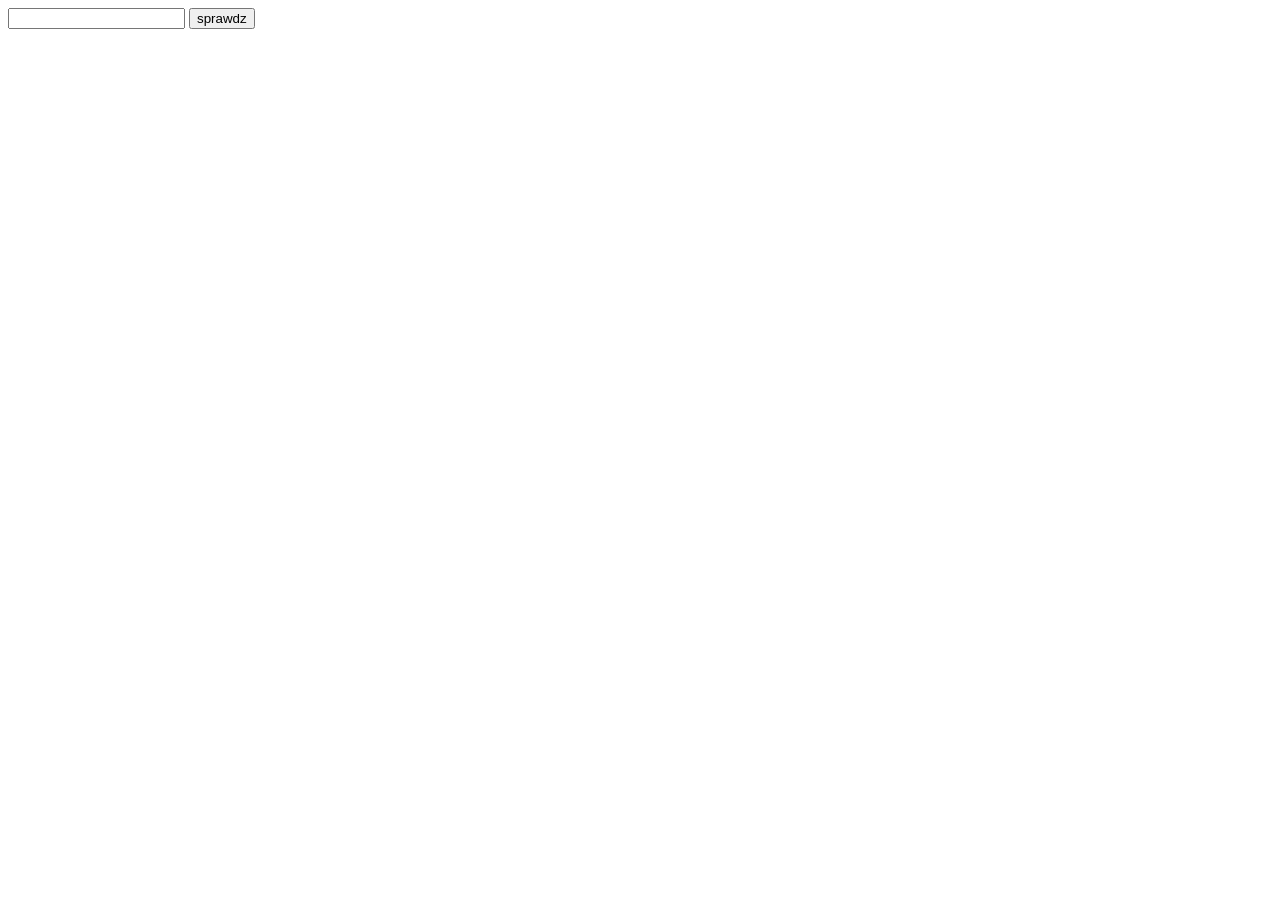
==== egzamin/index.html @ 0922eafa "js odpowiedz czy liczba dodatnia czy ujemna" ====
<!DOCTYPE html>
<html lang="pl">
    <head>
        <meta charset="utf-8"/>

        <script type="text/javascript">

            function sprawdz()
            {
                var liczba = document.getElementById("pole").value;
                
                if(liczba=="")
                    document.getElementById("wynik").innerHTML="wpisz coś";
                else if(liczba>0)
                    document.getElementById("wynik").innerHTML="dodatnia";
                else if(liczba<0)
                    document.getElementById("wynik").innerHTML="ujemna";
                else if (liczba==0)
                    document.getElementById("wynik").innerHTML="zero";
                else 
                    document.getElementById("wynik").innerHTML="to nie jest liczba"
            }

        </script>

    </head>

    <body>

        <input type="text" id="pole"/>
        <input type="submit" value="sprawdz" onclick="sprawdz()" /> 

        <div id="wynik"></div>

    </body>
</html>
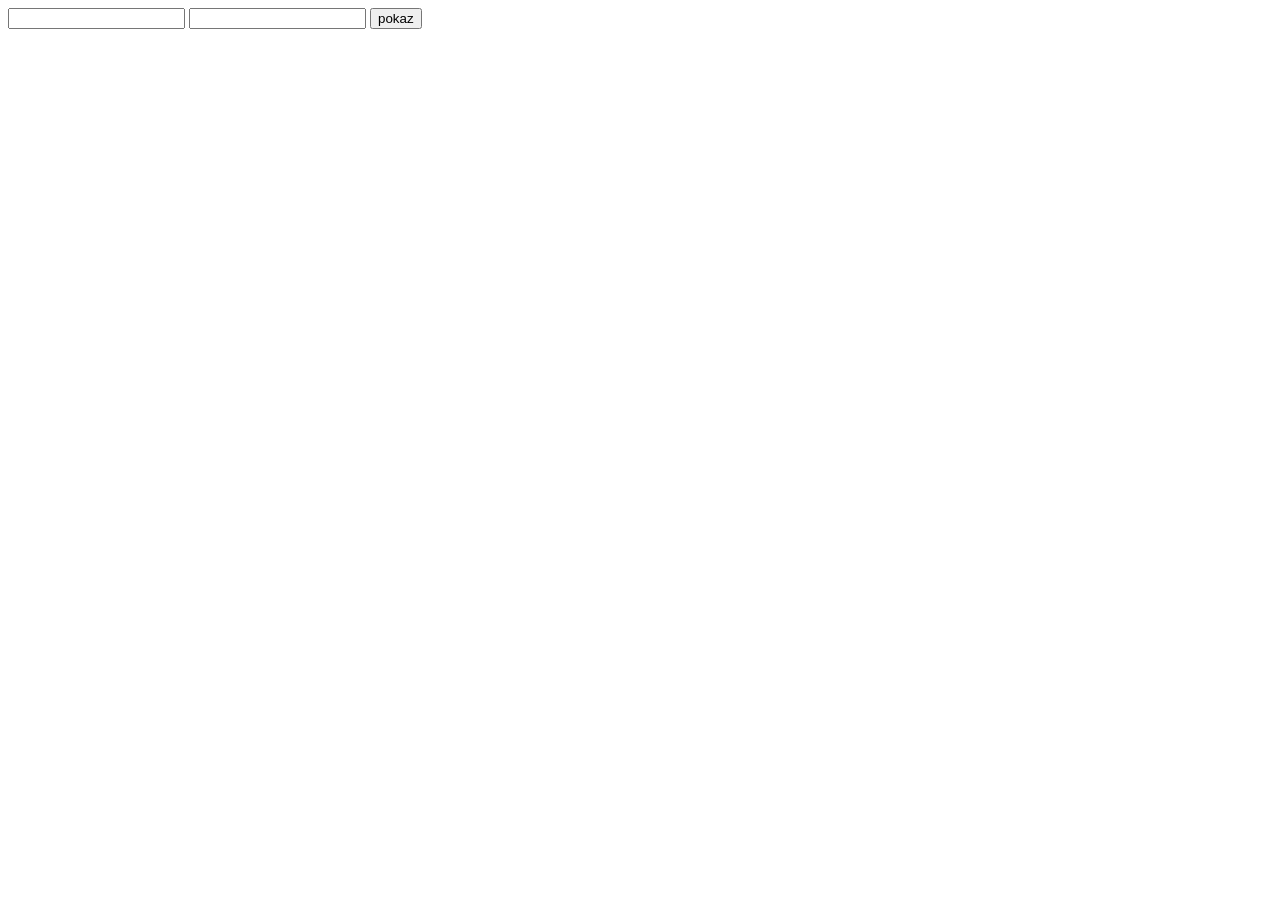
==== commit caf5c987: "js przedział liczb całkowitych" ====
--- a/egzamin/index.html
+++ b/egzamin/index.html
@@ -5,20 +5,36 @@
 
         <script type="text/javascript">
 
-            function sprawdz()
+            function wypiszLiczby()
             {
-                var liczba = document.getElementById("pole").value;
+                // Pobieranie wartości z pól tekstowych i konwertowanie na liczby całkowite
+                var liczba1 = parseInt(document.getElementById("liczba1").value);
+                var liczba2 = parseInt(document.getElementById("liczba2").value);
                 
-                if(liczba=="")
-                    document.getElementById("wynik").innerHTML="wpisz coś";
-                else if(liczba>0)
-                    document.getElementById("wynik").innerHTML="dodatnia";
-                else if(liczba<0)
-                    document.getElementById("wynik").innerHTML="ujemna";
-                else if (liczba==0)
-                    document.getElementById("wynik").innerHTML="zero";
-                else 
-                    document.getElementById("wynik").innerHTML="to nie jest liczba"
+                // Sprawdzenie, czy wartości są liczbami
+                if(isNaN(liczba1) || isNaN(liczba2)) {
+                    document.getElementById("wynik").innerHTML="wpisz liczbe całkowitą";
+                    return;
+                }
+
+                // Tworzenie zmiennej, w której będą zapisane liczby z przedziału
+                var napis = "";
+
+                // Upewnij się, że liczba1 jest mniejsza od liczba2, jeśli nie, zamień ich wartości
+                if (liczba1 > liczba2) {
+                    var magazyn = liczba1; 
+                    liczba1 = liczba2;
+                    liczba2 = magazyn;
+                }
+
+                // Pętla, która wypisuje liczby z przedziału
+                for (i = liczba1; i <=liczba2; i++) {
+                    napis = napis + i + " "; // Dodajemy liczby do zmiennej wynik
+                }
+
+                 // Wyświetlenie wyników na stronie
+                document.getElementById("wynik").innerHTML = "Liczby z przedziału: " + napis;
+
             }
 
         </script>
@@ -27,10 +43,13 @@
 
     <body>
 
-        <input type="text" id="pole"/>
-        <input type="submit" value="sprawdz" onclick="sprawdz()" /> 
+        <input type="text" id="liczba1"/>
+        <input type="text" id="liczba2"/>
+        <input type="submit" value="pokaz" onclick="wypiszLiczby()" /> 
 
         <div id="wynik"></div>
 
     </body>
-</html>+</html>
+
+ <!-- && = i   || = lub -->
